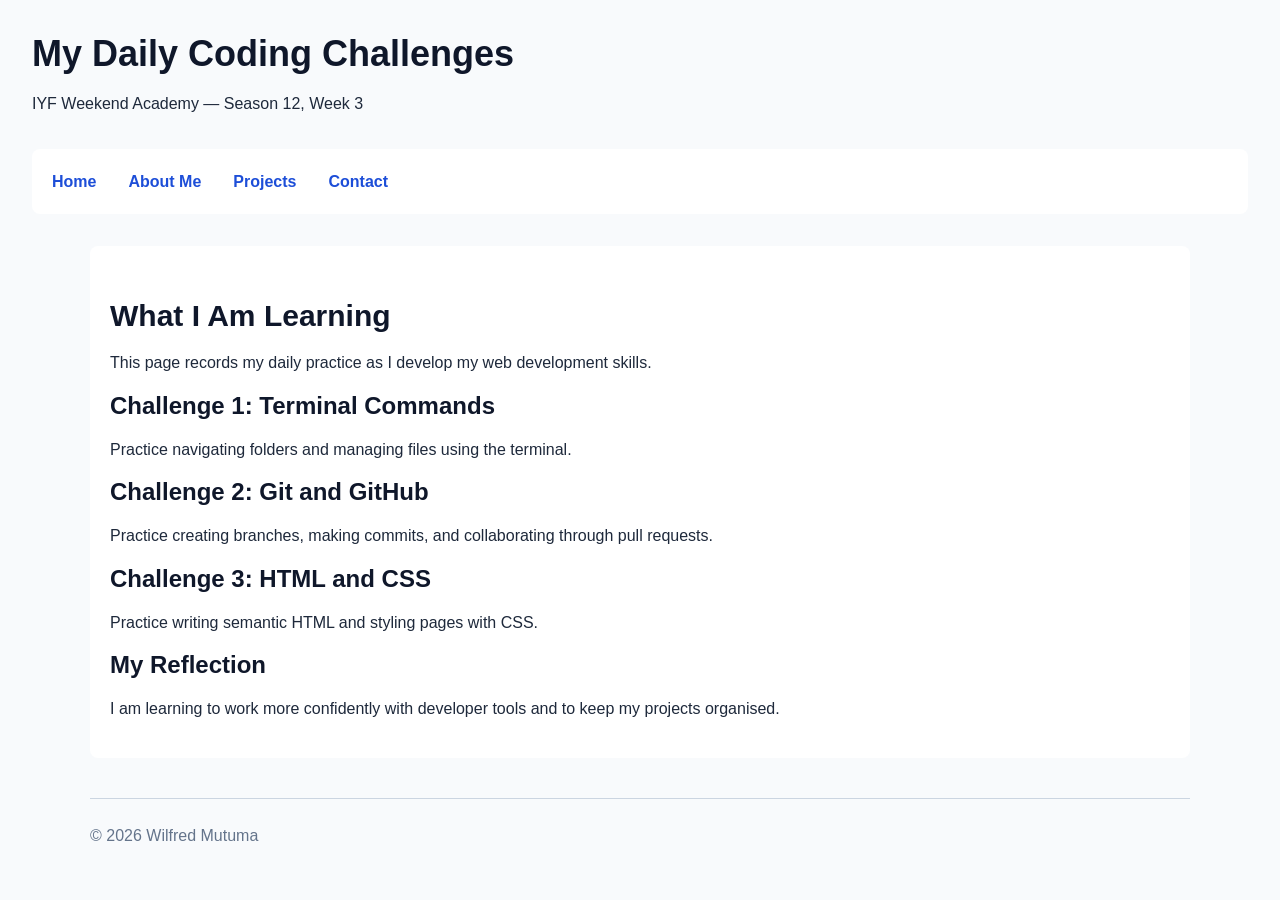
==== daily-challenges/index.html @ 5f36c7a9 "Fix website navigation and add daily challenges page" ====
<!DOCTYPE html>
<html lang="en">
<head>
    <meta charset="UTF-8">
    <meta name="viewport" content="width=device-width, initial-scale=1.0">
    <title>Daily Challenges | Wilfred Mutuma</title>
    <link rel="stylesheet" href="../styles.css">
</head>
<body>
    <header>
        <h1>My Daily Coding Challenges</h1>
        <p>IYF Weekend Academy — Season 12, Week 3</p>
    </header>

    <nav>
        <a href="../index.html">Home</a>
        <a href="../about.html">About Me</a>
        <a href="../projects.html">Projects</a>
        <a href="../contact.html">Contact</a>
    </nav>

    <main>
        <section>
            <h2>What I Am Learning</h2>
            <p>This page records my daily practice as I develop my web development skills.</p>

            <h3>Challenge 1: Terminal Commands</h3>
            <p>Practice navigating folders and managing files using the terminal.</p>

            <h3>Challenge 2: Git and GitHub</h3>
            <p>Practice creating branches, making commits, and collaborating through pull requests.</p>

            <h3>Challenge 3: HTML and CSS</h3>
            <p>Practice writing semantic HTML and styling pages with CSS.</p>

            <h3>My Reflection</h3>
            <p>I am learning to work more confidently with developer tools and to keep my projects organised.</p>
        </section>
    </main>

    <footer>
        <p>&copy; 2026 Wilfred Mutuma</p>
    </footer>
</body>
</html>
---- styles.css ----
/* ========================================
   1. CSS VARIABLES: COLOURS AND TYPOGRAPHY
======================================== */

:root {
    /* Colour system */
    --color-primary: #1d4ed8;
    --color-secondary: #0f172a;
    --color-background: #f8fafc;
    --color-surface: #ffffff;
    --color-text: #1e293b;
    --color-muted: #64748b;
    --color-primary-light: #dbeafe;
    --color-primary-dark: #1e40af;
    --color-border: #cbd5e1;
    --color-danger: #b91c1c;
    --color-success: #15803d;

    /* Typography scale */
    --font-xs: 0.75rem;
    --font-sm: 0.875rem;
    --font-base: 1rem;
    --font-lg: 1.125rem;
    --font-xl: 1.25rem;
    --font-2xl: 1.5rem;
    --font-3xl: 1.875rem;
    --font-4xl: 2.25rem;

    /* Spacing */
    --space-xs: 0.25rem;
    --space-sm: 0.5rem;
    --space-md: 1rem;
    --space-lg: 1.5rem;
    --space-xl: 2rem;
    --space-2xl: 3rem;

    /* Layout */
    --content-width: 1100px;
    --border-radius: 8px;
    --shadow: 0 2px 8px rgb(15 23 42 / 8%);
}

/* ========================================
   2. RESET AND BOX MODEL
======================================== */

*,
*::before,
*::after {
    margin: 0;
    padding: 0;
    box-sizing: border-box;
}

html {
    scroll-behavior: smooth;
}

body {
    font-family: Arial, Helvetica, sans-serif;
    font-size: var(--font-base);
    line-height: 1.6;
    color: var(--color-text);
    background-color: var(--color-background);
    padding: var(--space-md);
}

/* ========================================
   3. TYPOGRAPHY SYSTEM
======================================== */

h1,
h2,
h3,
h4,
h5,
h6 {
    font-family: Arial, Helvetica, sans-serif;
    line-height: 1.2;
    color: var(--color-secondary);
    margin-bottom: var(--space-md);
}

h1 {
    font-size: var(--font-4xl);
}

h2 {
    font-size: var(--font-3xl);
    margin-top: var(--space-xl);
}

h3 {
    font-size: var(--font-2xl);
}

h4 {
    font-size: var(--font-xl);
}

p {
    font-size: var(--font-base);
    line-height: 1.6;
    margin-bottom: var(--space-md);
}

small {
    font-size: var(--font-sm);
    color: var(--color-muted);
}

ul,
ol {
    padding-left: var(--space-xl);
    margin-bottom: var(--space-md);
}

li {
    margin-bottom: var(--space-sm);
}

strong {
    font-weight: 700;
}

/* ========================================
   4. LINKS AND NAVIGATION
======================================== */

nav {
    display: flex;
    flex-wrap: wrap;
    align-items: center;
    gap: var(--space-md);
    margin-bottom: var(--space-xl);
    padding: var(--space-md);
    background-color: var(--color-surface);
    border-radius: var(--border-radius);
}

nav a {
    color: var(--color-primary);
    font-weight: bold;
    text-decoration: none;
}

nav a[aria-current="page"] {
    text-decoration: underline;
    text-underline-offset: 4px;
}

a {
    color: var(--color-primary);
    text-underline-offset: 3px;
    -webkit-tap-highlight-color: transparent;
}

a:hover {
    color: var(--color-primary-dark);
    text-decoration: underline;
}

nav a:hover {
    text-decoration: underline;
}

/* Visible keyboard focus */
a:focus-visible,
button:focus-visible,
input:focus-visible,
select:focus-visible,
textarea:focus-visible {
    outline: 3px solid var(--color-primary);
    outline-offset: 3px;
}

/* ========================================
   5. IMAGES
======================================== */

img {
    display: block;
    max-width: 100%;
    height: auto;
    border-radius: var(--border-radius);
}

figure {
    margin-bottom: var(--space-lg);
}

figcaption {
    margin-top: var(--space-sm);
    font-size: var(--font-sm);
    color: var(--color-muted);
}

/* ========================================
   6. FORMS AND BUTTONS
======================================== */

form {
    width: 100%;
    max-width: 600px;
}

form label {
    display: block;
    margin-top: var(--space-md);
    font-weight: bold;
}

form input,
form select,
form textarea {
    display: block;
    width: 100%;
    max-width: 500px;
    padding: 0.75rem;
    margin-top: var(--space-sm);
    border: 1px solid var(--color-border);
    border-radius: 4px;
    background-color: var(--color-surface);
    color: var(--color-text);
    font: inherit;
}

form textarea {
    min-height: 150px;
    resize: vertical;
}

form input:focus,
form select:focus,
form textarea:focus {
    border-color: var(--color-primary);
}

form input:invalid:not(:placeholder-shown),
form textarea:invalid:not(:placeholder-shown) {
    border-color: var(--color-danger);
}

form button,
button {
    display: inline-block;
    margin-top: var(--space-lg);
    padding: 0.75rem 1.25rem;
    border: none;
    border-radius: 4px;
    background-color: var(--color-primary);
    color: #ffffff;
    font: inherit;
    font-weight: bold;
    cursor: pointer;
    transition: background-color 0.2s ease;
    -webkit-tap-highlight-color: transparent;
}

form button:hover,
button:hover {
    background-color: var(--color-primary-dark);
}

button:disabled {
    background-color: var(--color-muted);
    cursor: not-allowed;
}

fieldset {
    padding: var(--space-lg);
    border: 1px solid var(--color-border);
    border-radius: var(--border-radius);
}

legend {
    padding-inline: var(--space-sm);
    font-weight: bold;
}

/* Secondary button */
.button-secondary {
    background-color: var(--color-secondary);
}

.button-secondary:hover {
    background-color: var(--color-muted);
}

/* ========================================
   7. MAIN CONTENT AND FOOTER
======================================== */

main {
    width: 100%;
    max-width: var(--content-width);
    margin-inline: auto;
}

section {
    margin-bottom: var(--space-xl);
    padding: 1.25rem;
    background-color: var(--color-surface);
    border-radius: var(--border-radius);
}

footer {
    margin-top: 40px;
    padding-top: var(--space-lg);
    border-top: 1px solid var(--color-border);
    color: var(--color-muted);
}

/* ========================================
   8. REUSABLE CARDS
======================================== */

.card {
    padding: var(--space-lg);
    margin-bottom: var(--space-lg);
    background-color: var(--color-surface);
    border: 1px solid var(--color-border);
    border-radius: var(--border-radius);
    box-shadow: var(--shadow);
}

.card h2,
.card h3 {
    margin-top: 0;
}

.card img {
    width: 100%;
    height: auto;
}

.card p:last-child {
    margin-bottom: 0;
}

/* ========================================
   9. BOX MODEL PRACTICE
======================================== */

/* Four box model examples */
.box-examples {
    display: grid;
    grid-template-columns: repeat(
        auto-fit,
        minmax(min(100%, 220px), 1fr)
    );
    gap: var(--space-md);
    margin-top: var(--space-md);
}

.model-box {
    padding: 16px;
    border: 2px solid var(--color-border);
    background-color: var(--color-primary-light);
}

.model-box p {
    margin-top: var(--space-sm);
}

.content-box {
    background-color: var(--color-primary-light);
    border-color: var(--color-border);
}

.padding-box {
    padding: 28px;
    background-color: #bfdbfe;
    border-color: var(--color-primary);
}

.border-box-example {
    border: 5px solid var(--color-primary);
    background-color: var(--color-primary-light);
}

.margin-box {
    margin: 12px;
    padding: 12px;
    border: 2px dashed var(--color-primary);
    background-color: #eff6ff;
    outline: 1px dotted var(--color-muted);
    outline-offset: 4px;
}

/* Exercise: total width of 300px */
.broken-box {
    width: 300px;
    max-width: 100%;
    padding: 20px;
    border: 1px solid var(--color-border);
    background-color: var(--color-primary-light);
    margin-top: var(--space-md);
}

.broken-box p {
    margin: 0;
}

/* Exercise: portfolio card with total width of 300px */
.practice-card {
    width: 300px;
    max-width: 100%;
    padding: 20px;
    border: 1px solid var(--color-border);
    border-radius: var(--border-radius);
    background-color: var(--color-surface);
    margin-top: var(--space-md);
}

.practice-card img {
    display: block;
    width: 100%;
    max-width: 100%;
    height: auto;
}

.practice-card-content {
    padding-top: 16px;
}

.practice-card h3 {
    margin-bottom: 15px;
}

/* ========================================
   10. FLEXBOX LAYOUT
======================================== */

.flex-container {
    display: flex;
    flex-wrap: wrap;
    gap: var(--space-md);
    align-items: center;
}

.flex-item {
    flex: 1 1 200px;
    padding: var(--space-lg);
    background-color: var(--color-primary-light);
    border: 1px solid var(--color-border);
    border-radius: var(--border-radius);
}

.flex-center {
    display: flex;
    justify-content: center;
    align-items: center;
    gap: var(--space-md);
}

.flex-between {
    display: flex;
    flex-wrap: wrap;
    justify-content: space-between;
    align-items: center;
    gap: var(--space-md);
}

/* ========================================
   11. CSS GRID LAYOUT
======================================== */

.grid-container {
    display: grid;
    grid-template-columns: repeat(3, minmax(0, 1fr));
    gap: var(--space-lg);
    margin-top: var(--space-md);
}

.grid-item {
    min-width: 0;
    padding: var(--space-lg);
    background-color: var(--color-primary-light);
    border: 1px solid var(--color-border);
    border-radius: var(--border-radius);
}

.grid-item h3 {
    margin-top: 0;
}

.grid-item p:last-child {
    margin-bottom: 0;
}

/* Responsive grid: tablets */
@media (max-width: 767px) {
    .grid-container {
        grid-template-columns: repeat(2, minmax(0, 1fr));
    }
}

/* Responsive grid: small phones */
@media (max-width: 480px) {
    .grid-container {
        grid-template-columns: 1fr;
    }
}


/* ========================================
   12. PROJECTS AND CONTENT LISTS
======================================== */

.project-list {
    display: grid;
    grid-template-columns: repeat(
        auto-fit,
        minmax(min(100%, 250px), 1fr)
    );
    gap: var(--space-lg);
}

.project-list article {
    padding: var(--space-lg);
    background-color: var(--color-surface);
    border: 1px solid var(--color-border);
    border-radius: var(--border-radius);
    box-shadow: var(--shadow);
}

.project-list article h2,
.project-list article h3 {
    margin-top: 0;
}

.project-list article img {
    width: 100%;
    margin-bottom: var(--space-md);
}


/* ========================================
   13. MOBILE-FIRST RESPONSIVE DESIGN
======================================== */

/* Base styles: start with small screens */
body {
    padding: var(--space-md);
}

main {
    width: 100%;
    max-width: var(--content-width);
    margin-inline: auto;
}

nav {
    display: flex;
    flex-wrap: wrap;
    align-items: center;
    gap: var(--space-sm);
}

nav a {
    padding: var(--space-xs);
}

img {
    max-width: 100%;
    height: auto;
}

/* Project cards: one column by default */
.project-list {
    display: grid;
    grid-template-columns: 1fr;
    gap: var(--space-lg);
}

/* Grid practice: one column by default */
.grid-container {
    display: grid;
    grid-template-columns: 1fr;
    gap: var(--space-lg);
}

/* Learning cards: wrap on smaller screens */
.flex-container {
    display: flex;
    flex-wrap: wrap;
    gap: var(--space-md);
}

.flex-item {
    flex: 1 1 100%;
    min-width: 0;
}

/* Tablet screens */
@media (min-width: 600px) {
    body {
        padding: var(--space-lg);
    }

    .project-list,
    .grid-container {
        grid-template-columns: repeat(2, minmax(0, 1fr));
    }

    .flex-item {
        flex: 1 1 40%;
    }

    nav {
        gap: var(--space-md);
    }
}

/* Desktop screens */
@media (min-width: 900px) {
    body {
        padding: var(--space-xl);
    }

    .project-list,
    .grid-container {
        grid-template-columns: repeat(3, minmax(0, 1fr));
    }

    .flex-item {
        flex: 1 1 200px;
    }

    nav {
        gap: var(--space-lg);
    }
}


/* ========================================
   14. REDUCED MOTION ACCESSIBILITY
======================================== */

@media (prefers-reduced-motion: reduce) {
    html {
        scroll-behavior: auto;
    }

    *,
    *::before,
    *::after {
        transition-duration: 0.01ms !important;
        animation-duration: 0.01ms !important;
        animation-iteration-count: 1 !important;
    }
}


/* ========================================
   15. POLISH AND REFINEMENT
======================================== */

/* Consistent spacing for page headers */
header {
    margin-bottom: var(--space-xl);
}

header p {
    max-width: 70ch;
}

/* Smooth, consistent card presentation */
.card,
.project-list article,
.grid-item,
.flex-item {
    border-radius: var(--border-radius);
    overflow-wrap: anywhere;
}

/* Improve project card links */
.project-list article a {
    display: inline-block;
    margin-top: var(--space-sm);
    font-weight: bold;
}

/* Consistent link and button interactions */
a,
button {
    transition: color 0.2s ease, background-color 0.2s ease;
}

/* Prevent long text from breaking layouts */
p,
li {
    overflow-wrap: break-word;
}

/* Keep form controls readable */
input,
select,
textarea,
button {
    font: inherit;
}

input,
select,
textarea {
    max-width: 100%;
}

/* Better spacing for page sections */
section + section {
    margin-top: var(--space-xl);
}

/* Clear visual separation for footer */
footer {
    max-width: var(--content-width);
    margin-inline: auto;
}

/* Respect users who prefer less motion */
@media (prefers-reduced-motion: reduce) {
    html {
        scroll-behavior: auto;
    }

    *,
    *::before,
    *::after {
        transition: none !important;
        animation: none !important;
    }
}
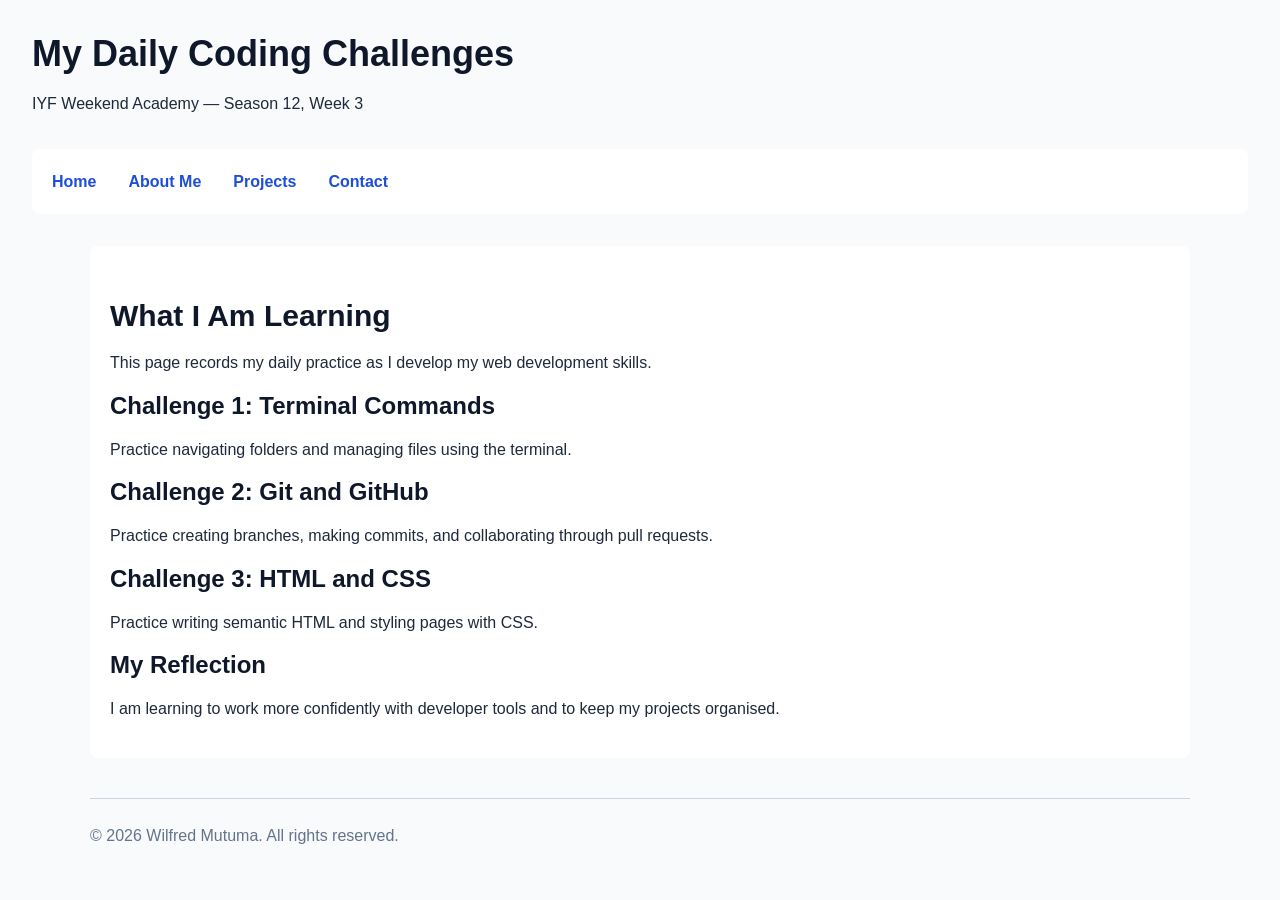
==== commit b47c4c32: "Improve Week 3 portfolio and documentation" ====
--- a/daily-challenges/index.html
+++ b/daily-challenges/index.html
@@ -1,9 +1,9 @@
-
 <!DOCTYPE html>
 <html lang="en">
 <head>
     <meta charset="UTF-8">
     <meta name="viewport" content="width=device-width, initial-scale=1.0">
+    <meta name="description" content="Daily coding challenges and learning reflections by Wilfred Mutuma for IYF Weekend Academy Season 12, Week 3.">
     <title>Daily Challenges | Wilfred Mutuma</title>
     <link rel="stylesheet" href="../styles.css">
 </head>
@@ -13,7 +13,7 @@
         <p>IYF Weekend Academy — Season 12, Week 3</p>
     </header>
 
-    <nav>
+    <nav aria-label="Main navigation">
         <a href="../index.html">Home</a>
         <a href="../about.html">About Me</a>
         <a href="../projects.html">Projects</a>
@@ -25,22 +25,30 @@
             <h2>What I Am Learning</h2>
             <p>This page records my daily practice as I develop my web development skills.</p>
 
-            <h3>Challenge 1: Terminal Commands</h3>
-            <p>Practice navigating folders and managing files using the terminal.</p>
+            <article>
+                <h3>Challenge 1: Terminal Commands</h3>
+                <p>Practice navigating folders and managing files using the terminal.</p>
+            </article>
 
-            <h3>Challenge 2: Git and GitHub</h3>
-            <p>Practice creating branches, making commits, and collaborating through pull requests.</p>
+            <article>
+                <h3>Challenge 2: Git and GitHub</h3>
+                <p>Practice creating branches, making commits, and collaborating through pull requests.</p>
+            </article>
 
-            <h3>Challenge 3: HTML and CSS</h3>
-            <p>Practice writing semantic HTML and styling pages with CSS.</p>
+            <article>
+                <h3>Challenge 3: HTML and CSS</h3>
+                <p>Practice writing semantic HTML and styling pages with CSS.</p>
+            </article>
 
-            <h3>My Reflection</h3>
-            <p>I am learning to work more confidently with developer tools and to keep my projects organised.</p>
+            <article>
+                <h3>My Reflection</h3>
+                <p>I am learning to work more confidently with developer tools and to keep my projects organised.</p>
+            </article>
         </section>
     </main>
 
     <footer>
-        <p>&copy; 2026 Wilfred Mutuma</p>
+        <p>&copy; 2026 Wilfred Mutuma. All rights reserved.</p>
     </footer>
 </body>
-</html>
+</html>
--- a/styles.css
+++ b/styles.css
@@ -340,96 +340,6 @@
 }
 
 /* ========================================
-   9. BOX MODEL PRACTICE
-======================================== */
-
-/* Four box model examples */
-.box-examples {
-    display: grid;
-    grid-template-columns: repeat(
-        auto-fit,
-        minmax(min(100%, 220px), 1fr)
-    );
-    gap: var(--space-md);
-    margin-top: var(--space-md);
-}
-
-.model-box {
-    padding: 16px;
-    border: 2px solid var(--color-border);
-    background-color: var(--color-primary-light);
-}
-
-.model-box p {
-    margin-top: var(--space-sm);
-}
-
-.content-box {
-    background-color: var(--color-primary-light);
-    border-color: var(--color-border);
-}
-
-.padding-box {
-    padding: 28px;
-    background-color: #bfdbfe;
-    border-color: var(--color-primary);
-}
-
-.border-box-example {
-    border: 5px solid var(--color-primary);
-    background-color: var(--color-primary-light);
-}
-
-.margin-box {
-    margin: 12px;
-    padding: 12px;
-    border: 2px dashed var(--color-primary);
-    background-color: #eff6ff;
-    outline: 1px dotted var(--color-muted);
-    outline-offset: 4px;
-}
-
-/* Exercise: total width of 300px */
-.broken-box {
-    width: 300px;
-    max-width: 100%;
-    padding: 20px;
-    border: 1px solid var(--color-border);
-    background-color: var(--color-primary-light);
-    margin-top: var(--space-md);
-}
-
-.broken-box p {
-    margin: 0;
-}
-
-/* Exercise: portfolio card with total width of 300px */
-.practice-card {
-    width: 300px;
-    max-width: 100%;
-    padding: 20px;
-    border: 1px solid var(--color-border);
-    border-radius: var(--border-radius);
-    background-color: var(--color-surface);
-    margin-top: var(--space-md);
-}
-
-.practice-card img {
-    display: block;
-    width: 100%;
-    max-width: 100%;
-    height: auto;
-}
-
-.practice-card-content {
-    padding-top: 16px;
-}
-
-.practice-card h3 {
-    margin-bottom: 15px;
-}
-
-/* ========================================
    10. FLEXBOX LAYOUT
 ======================================== */
 
@@ -719,17 +629,3 @@
     max-width: var(--content-width);
     margin-inline: auto;
 }
-
-/* Respect users who prefer less motion */
-@media (prefers-reduced-motion: reduce) {
-    html {
-        scroll-behavior: auto;
-    }
-
-    *,
-    *::before,
-    *::after {
-        transition: none !important;
-        animation: none !important;
-    }
-}
